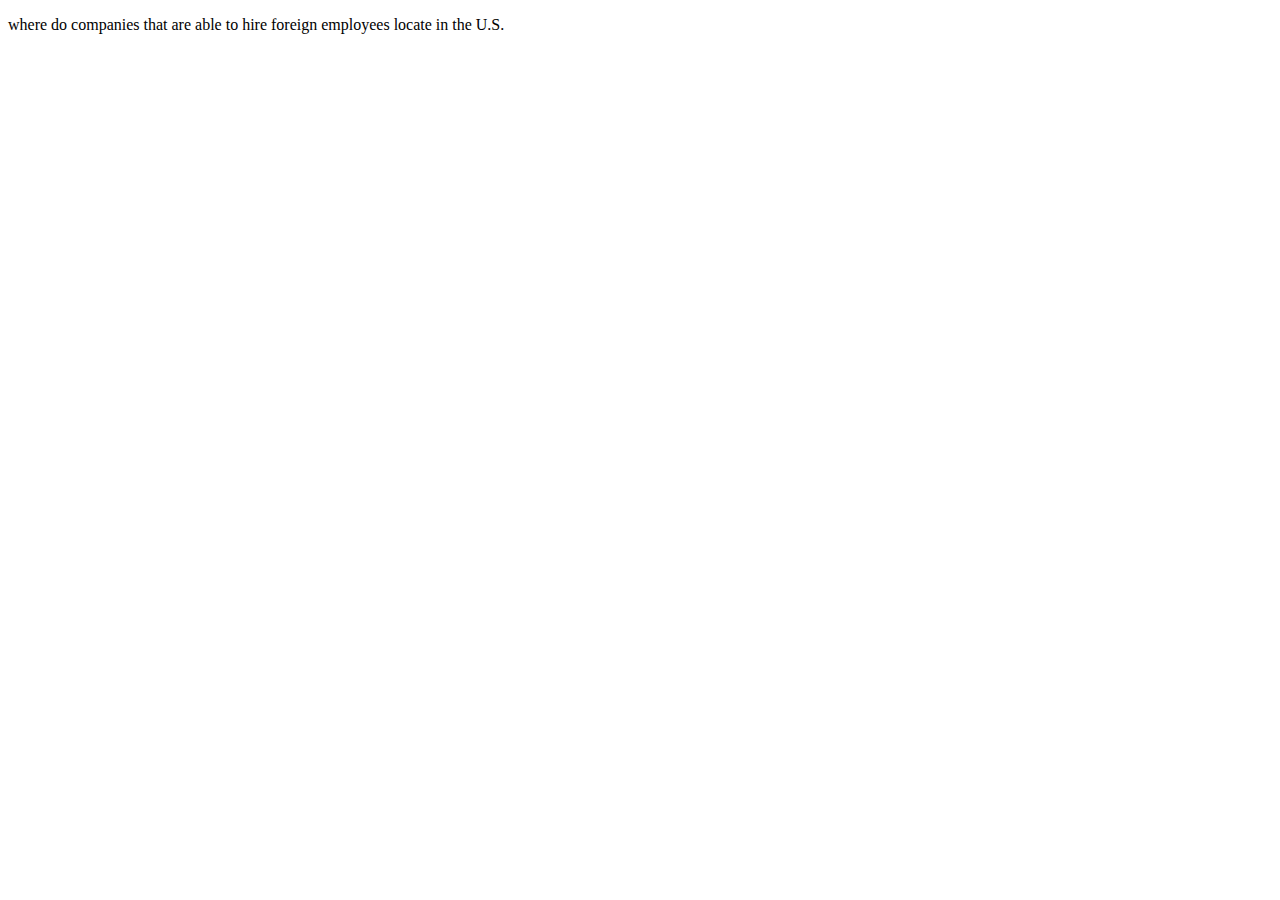
==== index.html @ 3c67c29d "First commit" ====
<!DOCTYPE html>
<html lang="en">
  <head>
    <meta charset="UTF-8" />
    <meta name="viewport" content="width=device-width, initial-scale=1.0" />
    <link rel="stylesheet" href="style.css" />
    <title>Document</title>
  </head>
  <body>
    <p>
      where do companies that are able to hire foreign employees locate in the
      U.S.
    </p>
    <div id="chart"></div>
    <script src="https://d3js.org/d3.v5.min.js"></script>
    <script src="//d3js.org/topojson.v1.min.js"></script>
    <script type="module" src="main.js"></script>

    <!-- two new libraries to use d3.queue function -->
    <script src="https://d3js.org/d3-request.v1.min.js"></script>
    <script src="https://d3js.org/d3-queue.v3.min.js"></script>
  </body>
</html>
---- style.css ----
.state:hover {
  fill: #e3ba22;
}

title {
  color: blue;
}

/*# sourceMappingURL=style.css.map */
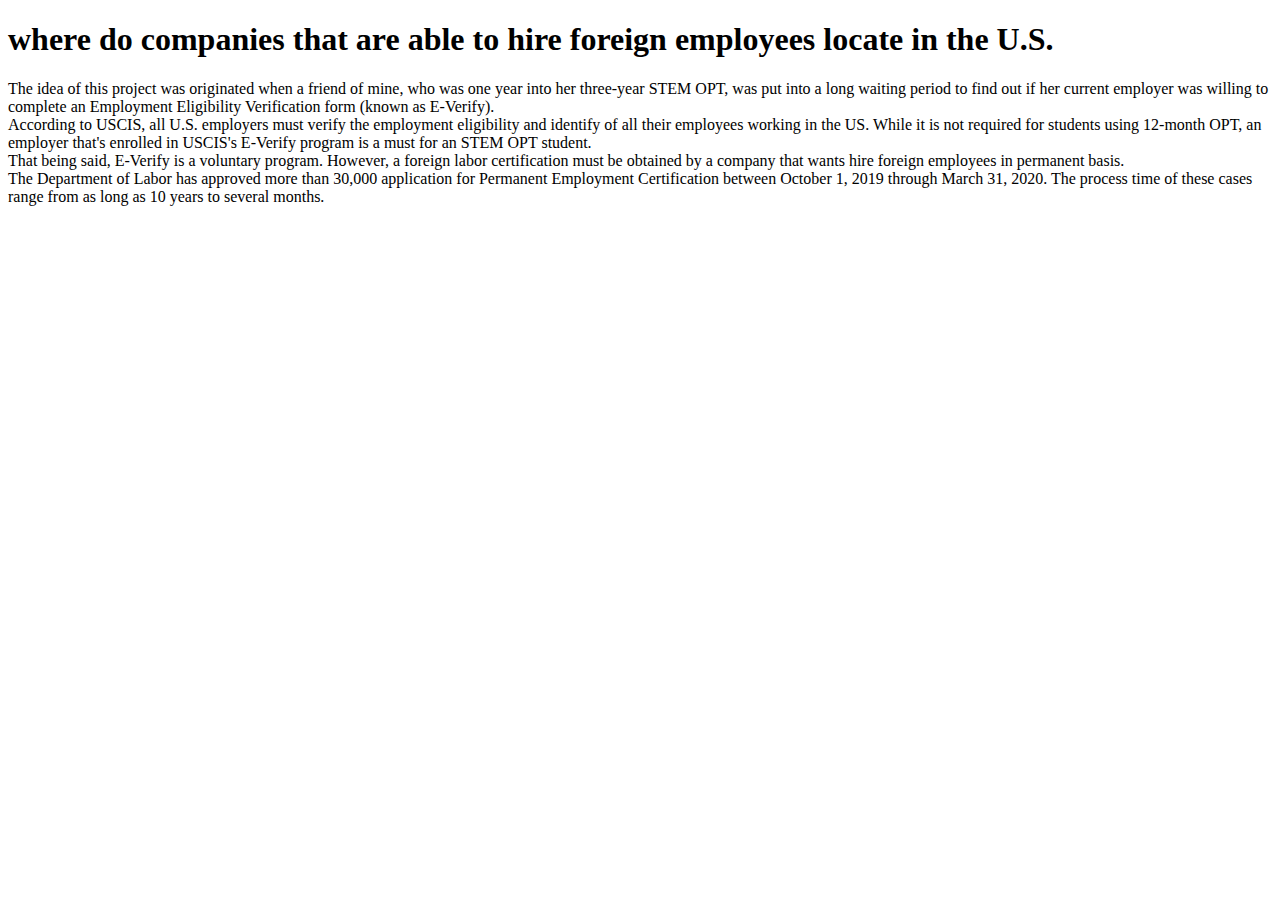
==== commit 278ccea2: "bar chart and text" ====
--- a/index.html
+++ b/index.html
@@ -7,10 +7,29 @@
     <title>Document</title>
   </head>
   <body>
-    <p>
+    <h1>
       where do companies that are able to hire foreign employees locate in the
       U.S.
+    </h1>
+    <p>
+      The idea of this project was originated when a friend of mine, who was one
+      year into her three-year STEM OPT, was put into a long waiting period to
+      find out if her current employer was willing to complete an Employment
+      Eligibility Verification form (known as E-Verify). <br />
+      According to USCIS, all U.S. employers must verify the employment
+      eligibility and identify of all their employees working in the US. While
+      it is not required for students using 12-month OPT, an employer that's
+      enrolled in USCIS's E-Verify program is a must for an STEM OPT student.
+      <br />
+      That being said, E-Verify is a voluntary program. However, a foreign labor
+      certification must be obtained by a company that wants hire foreign
+      employees in permanent basis.<br />
+      The Department of Labor has approved more than 30,000 application for
+      Permanent Employment Certification between October 1, 2019 through March
+      31, 2020. The process time of these cases range from as long as 10 years
+      to several months.
     </p>
+
     <div id="chart"></div>
     <script src="https://d3js.org/d3.v5.min.js"></script>
     <script src="//d3js.org/topojson.v1.min.js"></script>
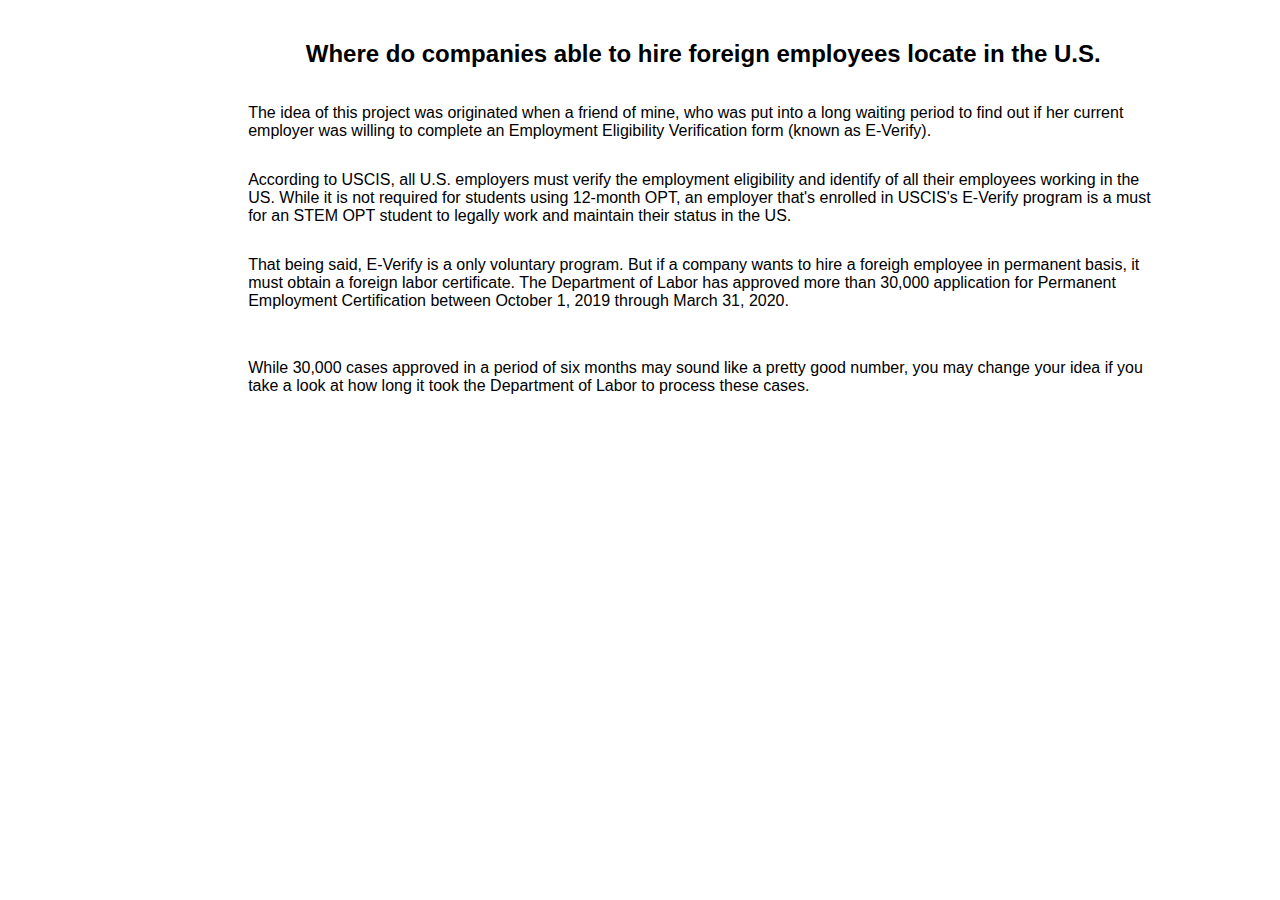
==== commit 5b889789: "work on data on process time and set up for density chart" ====
--- a/index.html
+++ b/index.html
@@ -3,34 +3,47 @@
   <head>
     <meta charset="UTF-8" />
     <meta name="viewport" content="width=device-width, initial-scale=1.0" />
-    <link rel="stylesheet" href="style.css" />
+    <link rel="stylesheet" type="text/css" href="style.css" />
     <title>Document</title>
   </head>
   <body>
-    <h1>
-      where do companies that are able to hire foreign employees locate in the
-      U.S.
-    </h1>
-    <p>
-      The idea of this project was originated when a friend of mine, who was one
-      year into her three-year STEM OPT, was put into a long waiting period to
-      find out if her current employer was willing to complete an Employment
-      Eligibility Verification form (known as E-Verify). <br />
-      According to USCIS, all U.S. employers must verify the employment
-      eligibility and identify of all their employees working in the US. While
-      it is not required for students using 12-month OPT, an employer that's
-      enrolled in USCIS's E-Verify program is a must for an STEM OPT student.
-      <br />
-      That being said, E-Verify is a voluntary program. However, a foreign labor
-      certification must be obtained by a company that wants hire foreign
-      employees in permanent basis.<br />
-      The Department of Labor has approved more than 30,000 application for
-      Permanent Employment Certification between October 1, 2019 through March
-      31, 2020. The process time of these cases range from as long as 10 years
-      to several months.
-    </p>
+    <div class="content">
+      <h2>
+        Where do companies able to hire foreign employees locate in the U.S.
+      </h2>
+      <div id="intro">
+        <p>
+          The idea of this project was originated when a friend of mine, who was
+          put into a long waiting period to find out if her current employer was
+          willing to complete an Employment Eligibility Verification form (known
+          as E-Verify).
+        </p>
+        <p>
+          According to USCIS, all U.S. employers must verify the employment
+          eligibility and identify of all their employees working in the US.
+          While it is not required for students using 12-month OPT, an employer
+          that's enrolled in USCIS's E-Verify program is a must for an STEM OPT
+          student to legally work and maintain their status in the US.
+        </p>
+        <p>
+          That being said, E-Verify is a only voluntary program. But if a
+          company wants to hire a foreigh employee in permanent basis, it must
+          obtain a foreign labor certificate. The Department of Labor has
+          approved more than 30,000 application for Permanent Employment
+          Certification between October 1, 2019 through March 31, 2020.
+        </p>
+      </div>
 
-    <div id="chart"></div>
+      <div id="chart1"></div>
+      <div class="text">
+        <p>
+          While 30,000 cases approved in a period of six months may sound like a
+          pretty good number, you may change your idea if you take a look at how
+          long it took the Department of Labor to process these cases.
+        </p>
+      </div>
+      <div id="chart2"></div>
+    </div>
     <script src="https://d3js.org/d3.v5.min.js"></script>
     <script src="//d3js.org/topojson.v1.min.js"></script>
     <script type="module" src="main.js"></script>
--- a/style.css
+++ b/style.css
@@ -1,9 +1,36 @@
-.state:hover {
-  fill: #e3ba22;
+.content {
+  margin-left: auto;
+  margin-top: 40px;
+  width: 90%;
+  font-family: Arial, Helvetica, sans-serif;
+  text-align: center;
 }
-
-title {
-  color: blue;
+.content #intro p {
+  display: inline-block;
+  margin-bottom: 15px;
+  text-align: left;
+  width: 80%;
+}
+.content #chart1 {
+  display: inline-block;
+  width: 60%;
+}
+.content #chart1 #first-chart .hed {
+  font-size: 18px;
+  font-family: Arial, Helvetica, sans-serif;
+  font-weight: bold;
+  text-align: center;
+  margin-bottom: 20px;
+}
+.content #chart1 #first-chart .subhed {
+  font-size: 16px;
+  font-family: Arial, Helvetica, sans-serif;
+}
+.content .text p {
+  display: inline-block;
+  margin-bottom: 15px;
+  text-align: left;
+  width: 80%;
 }
 
 /*# sourceMappingURL=style.css.map */
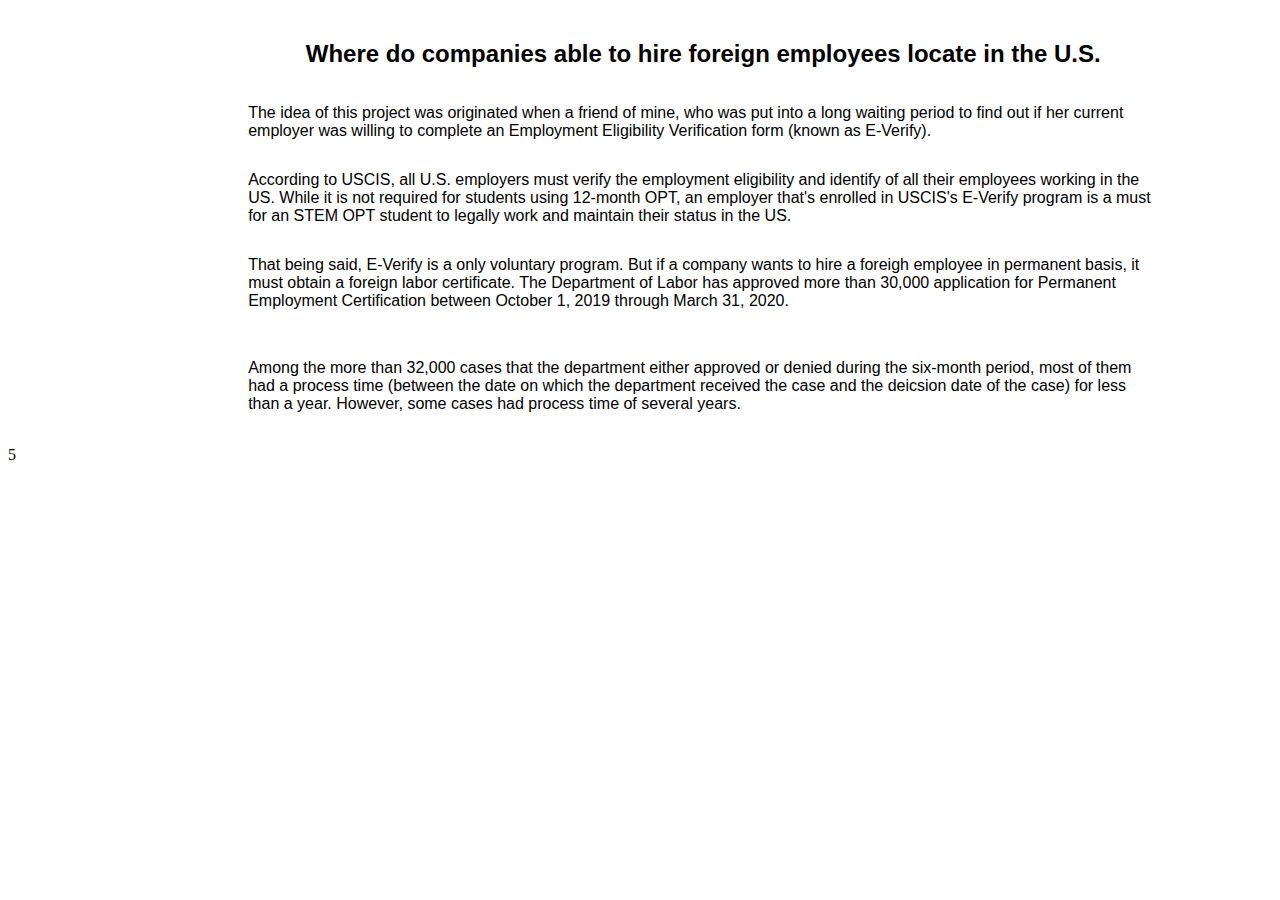
==== commit cf239cd2: "add density plot" ====
--- a/index.html
+++ b/index.html
@@ -37,9 +37,11 @@
       <div id="chart1"></div>
       <div class="text">
         <p>
-          While 30,000 cases approved in a period of six months may sound like a
-          pretty good number, you may change your idea if you take a look at how
-          long it took the Department of Labor to process these cases.
+          Among the more than 32,000 cases that the department either approved
+          or denied during the six-month period, most of them had a process time
+          (between the date on which the department received the case and the
+          deicsion date of the case) for less than a year. However, some cases
+          had process time of several years.
         </p>
       </div>
       <div id="chart2"></div>
@@ -53,3 +55,4 @@
     <script src="https://d3js.org/d3-queue.v3.min.js"></script>
   </body>
 </html>
+5
--- a/style.css
+++ b/style.css
@@ -11,18 +11,19 @@
   text-align: left;
   width: 80%;
 }
-.content #chart1 {
+.content #chart1,
+.content #chart2 {
   display: inline-block;
   width: 60%;
 }
-.content #chart1 #first-chart .hed {
+.content .hed {
   font-size: 18px;
   font-family: Arial, Helvetica, sans-serif;
   font-weight: bold;
   text-align: center;
   margin-bottom: 20px;
 }
-.content #chart1 #first-chart .subhed {
+.content .subhed {
   font-size: 16px;
   font-family: Arial, Helvetica, sans-serif;
 }
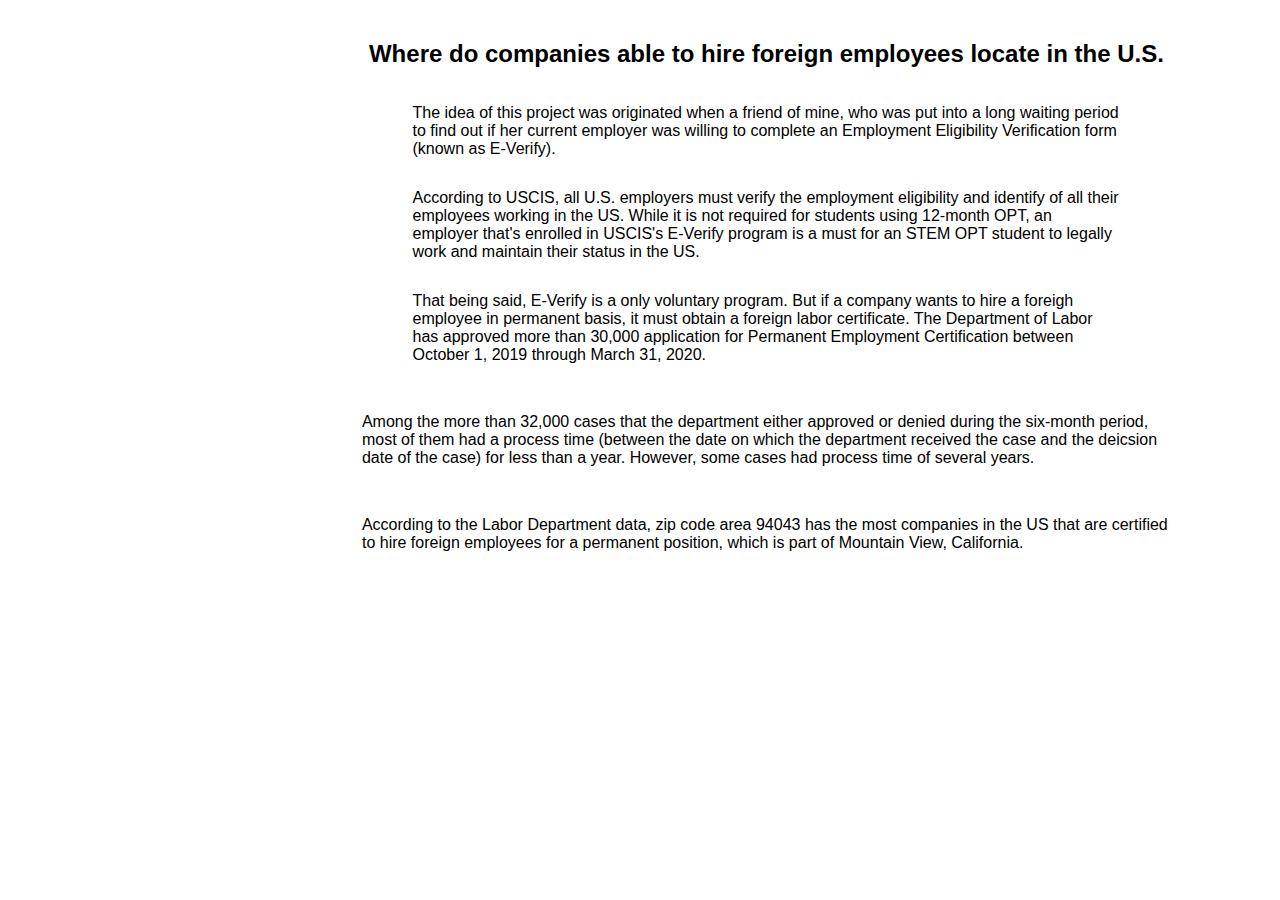
==== commit 85fa84fc: "add CA map, no zoom" ====
--- a/index.html
+++ b/index.html
@@ -45,6 +45,14 @@
         </p>
       </div>
       <div id="chart2"></div>
+      <div class="text">
+        <p>
+          According to the Labor Department data, zip code area 94043 has the
+          most companies in the US that are certified to hire foreign employees
+          for a permanent position, which is part of Mountain View, California.
+        </p>
+      </div>
+      <div id="chart3"></div>
     </div>
     <script src="https://d3js.org/d3.v5.min.js"></script>
     <script src="//d3js.org/topojson.v1.min.js"></script>
@@ -55,4 +63,3 @@
     <script src="https://d3js.org/d3-queue.v3.min.js"></script>
   </body>
 </html>
-5
--- a/style.css
+++ b/style.css
@@ -1,7 +1,7 @@
 .content {
   margin-left: auto;
   margin-top: 40px;
-  width: 90%;
+  width: 80%;
   font-family: Arial, Helvetica, sans-serif;
   text-align: center;
 }
@@ -9,7 +9,7 @@
   display: inline-block;
   margin-bottom: 15px;
   text-align: left;
-  width: 80%;
+  width: 70%;
 }
 .content #chart1,
 .content #chart2 {
